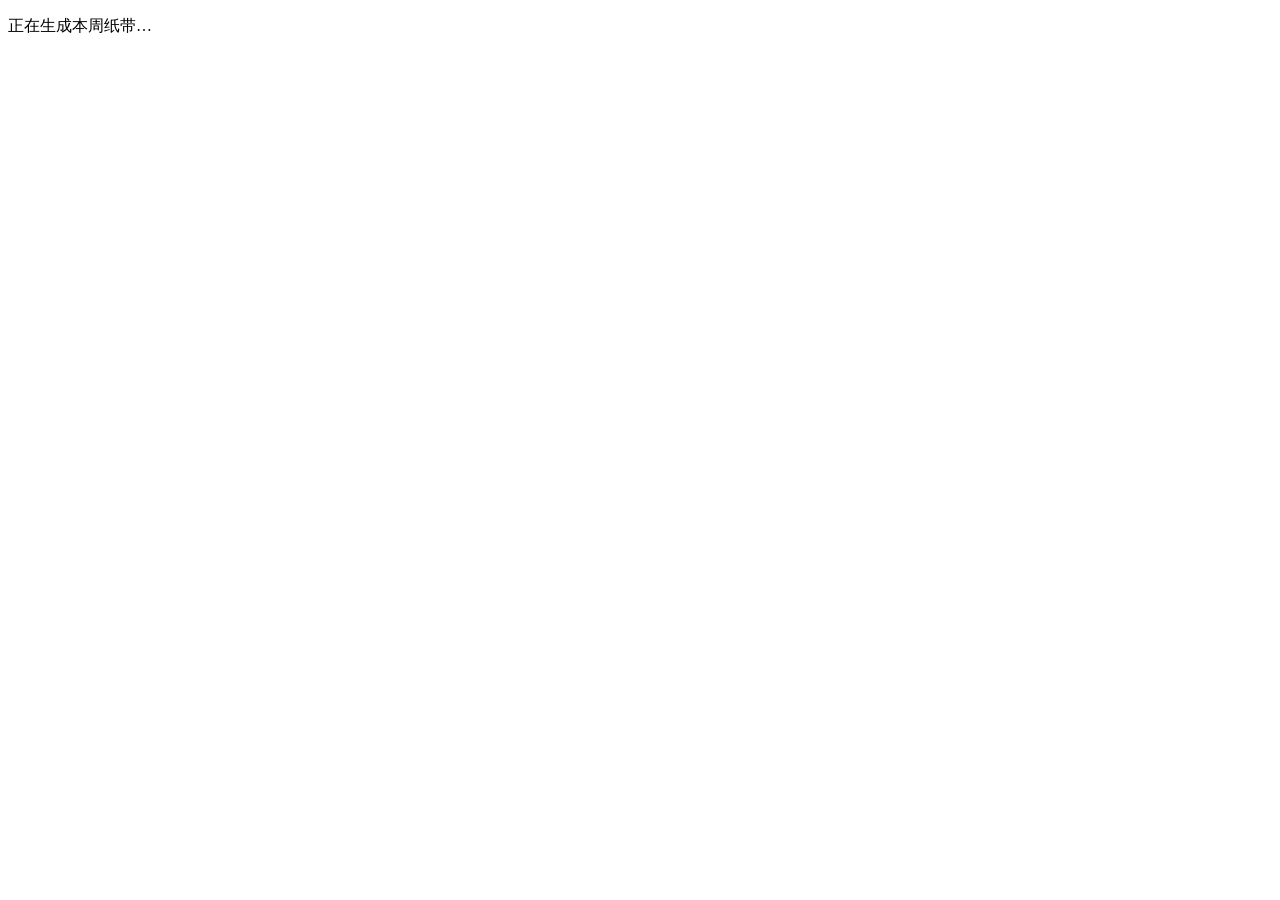
==== frontend/print.html @ 23760359 "Add standalone clean weekly paper page" ====
<!doctype html>
<html lang="zh-CN">
<head>
  <meta charset="utf-8">
  <meta name="viewport" content="width=device-width, initial-scale=1">
  <meta name="robots" content="noindex,nofollow">
  <title>每周复习纸带 · Lexicon</title>
  <link rel="stylesheet" href="/print.css?v=weeklystrip3">
</head>
<body>
  <main id="paper" class="paper" aria-live="polite">
    <p class="loading">正在生成本周纸带…</p>
  </main>
  <script src="/print.js?v=weeklystrip3"></script>
</body>
</html>
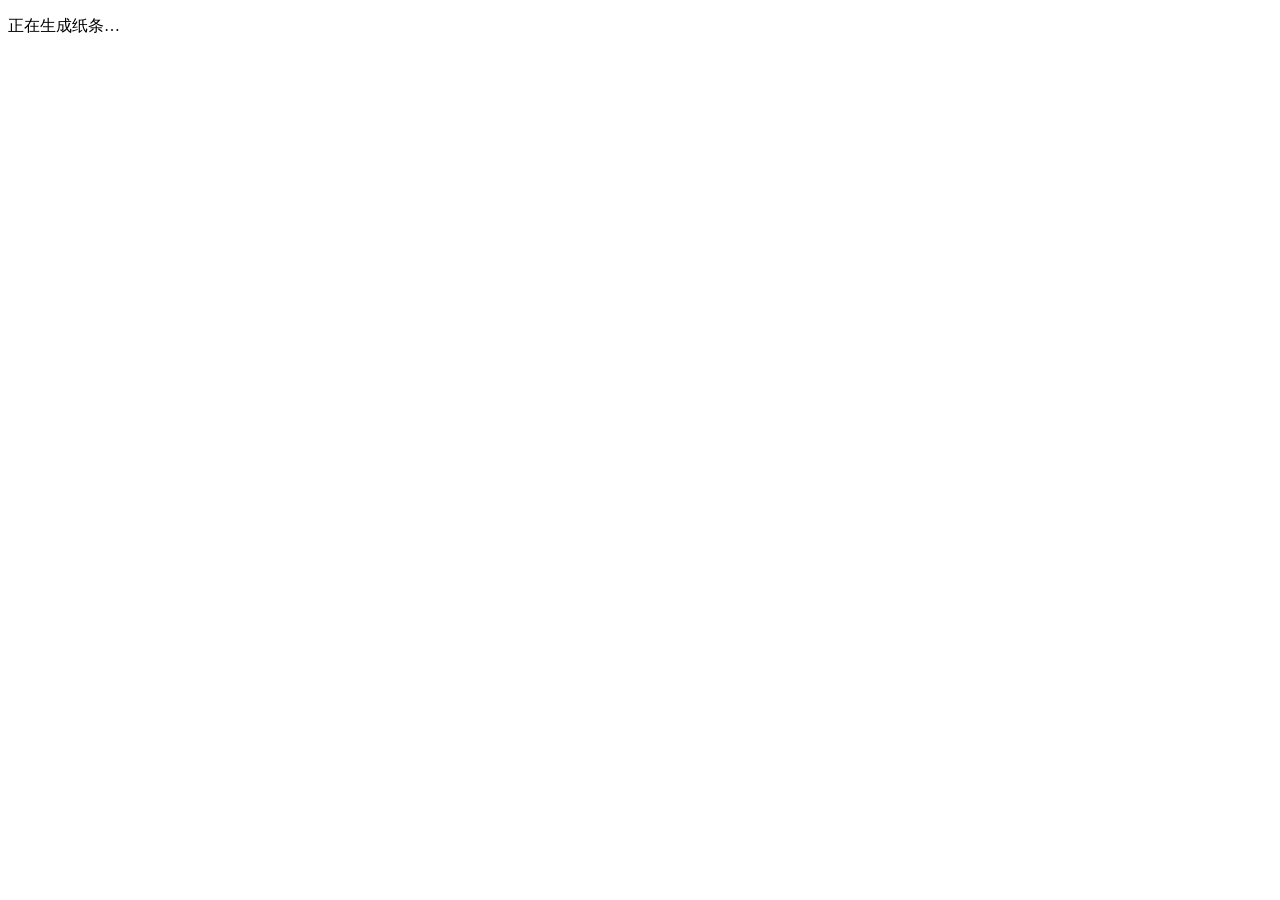
==== commit 6858de61: "Restore standalone read/write review paper printing" ====
--- a/frontend/print.html
+++ b/frontend/print.html
@@ -1,16 +1,9 @@
 <!doctype html>
 <html lang="zh-CN">
 <head>
-  <meta charset="utf-8">
-  <meta name="viewport" content="width=device-width, initial-scale=1">
-  <meta name="robots" content="noindex,nofollow">
-  <title>每周复习纸带 · Lexicon</title>
-  <link rel="stylesheet" href="/print.css?v=weeklystrip3">
+<meta charset="utf-8"><meta name="viewport" content="width=device-width,initial-scale=1">
+<meta name="robots" content="noindex,nofollow"><title>复习纸条 · Lexicon</title>
+<link rel="stylesheet" href="/print.css?v=readwrite2">
 </head>
-<body>
-  <main id="paper" class="paper" aria-live="polite">
-    <p class="loading">正在生成本周纸带…</p>
-  </main>
-  <script src="/print.js?v=weeklystrip3"></script>
-</body>
-</html>
+<body><main id="paper" class="paper" aria-live="polite"><p>正在生成纸条…</p></main>
+<script src="/print.js?v=readwrite2"></script></body></html>
